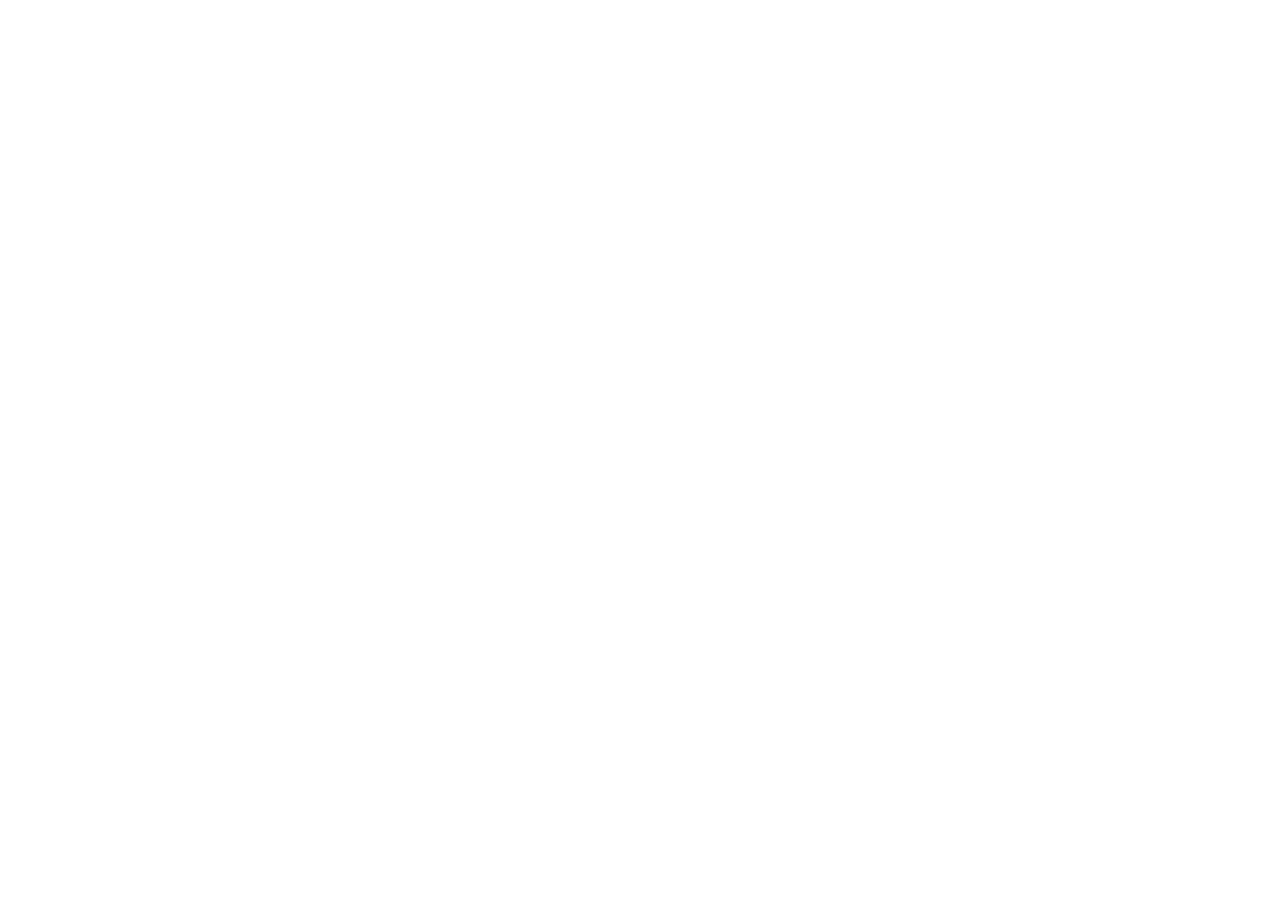
==== index.html @ e2b9d7f5 "Minor edits" ====
<!DOCTYPE html>
<html lang="en">
  <head>
    <meta charset="UTF-8" />
    <meta http-equiv="X-UA-Compatible" content="IE=edge" />
    <meta name="viewport" content="width=device-width, initial-scale=1.0" />
    <title>Document</title>

    <link rel="stylesheet" type="text/css" href="index.css"
  </head>
  <body>
    <a href="contact"></a>
  </body>
</html>
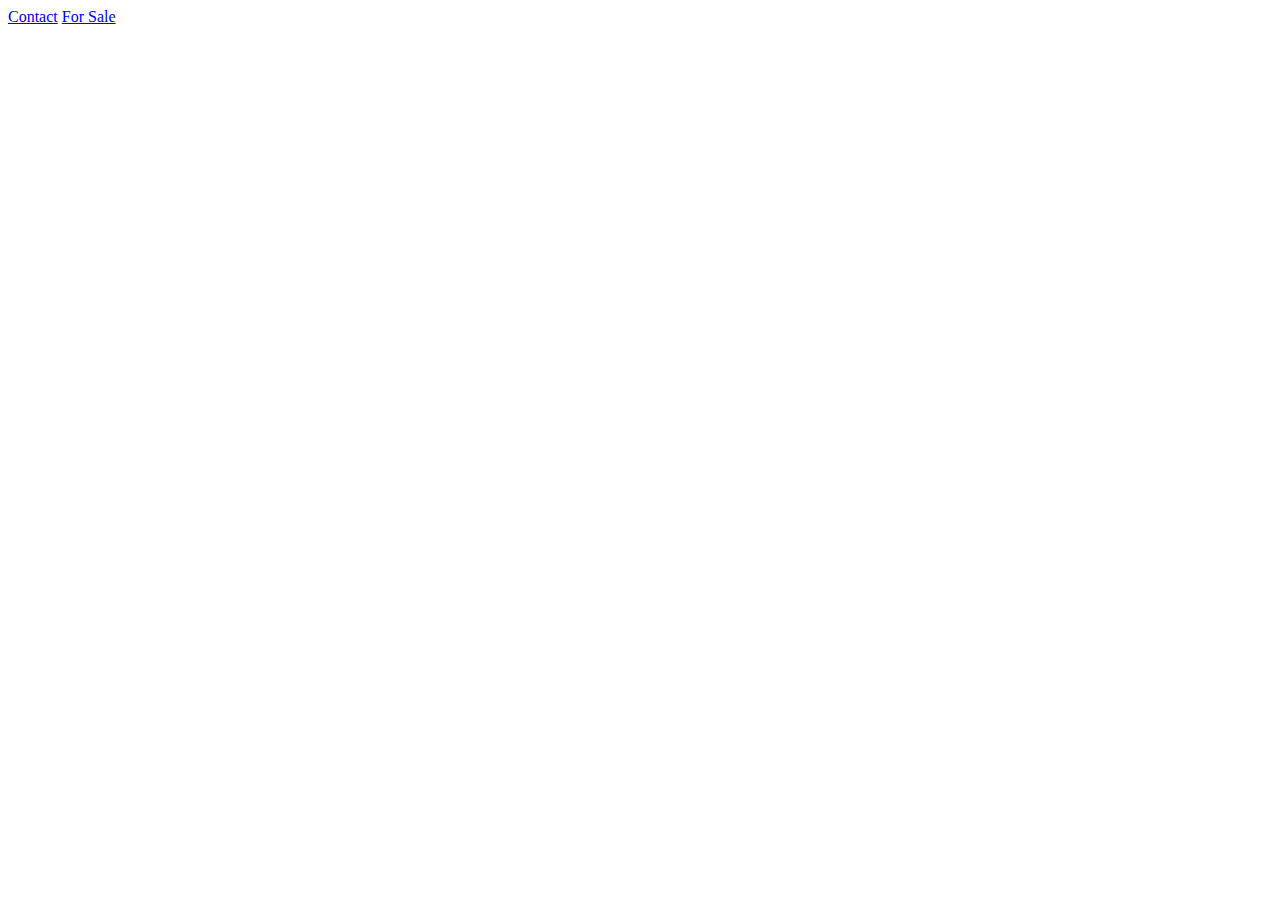
==== commit 3183fbf1: "starts layout" ====
--- a/index.html
+++ b/index.html
@@ -4,11 +4,14 @@
     <meta charset="UTF-8" />
     <meta http-equiv="X-UA-Compatible" content="IE=edge" />
     <meta name="viewport" content="width=device-width, initial-scale=1.0" />
-    <title>Document</title>
+    <title>For Sale</title>
 
-    <link rel="stylesheet" type="text/css" href="index.css"
+    <link rel="stylesheet" type="text/css" href="index.css" />
   </head>
+
+  <header></header>
   <body>
-    <a href="contact"></a>
+    <a href="contact">Contact</a>
+    <a href="for-sale.html" .\>For Sale</a>
   </body>
 </html>
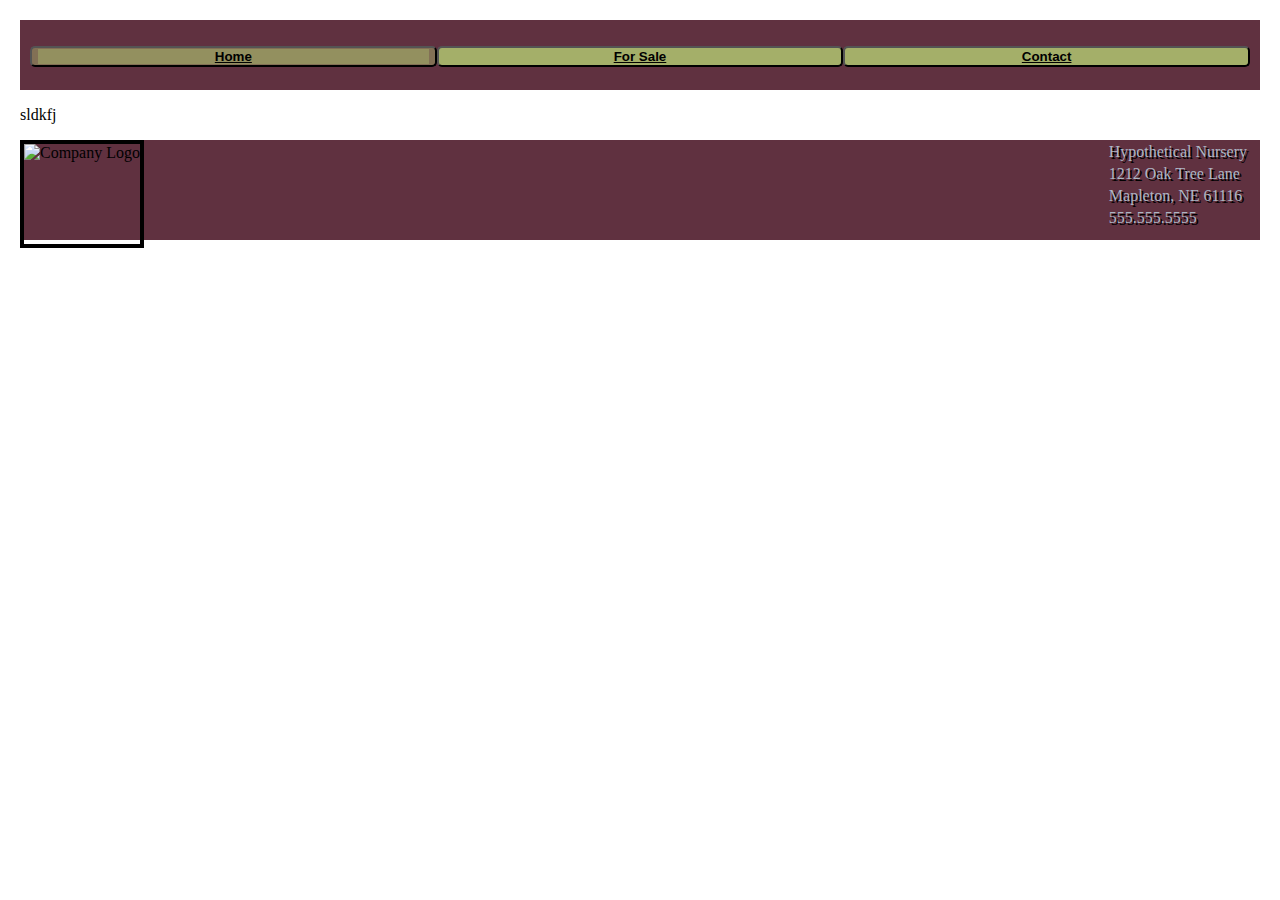
==== commit 5d530d5a: "added header and footer with css" ====
--- a/index.html
+++ b/index.html
@@ -5,13 +5,57 @@
     <meta http-equiv="X-UA-Compatible" content="IE=edge" />
     <meta name="viewport" content="width=device-width, initial-scale=1.0" />
     <title>For Sale</title>
-
+    <!-- CSS only -->
+    <link
+      href="https://cdn.jsdelivr.net/npm/bootstrap@5.1.0/dist/css/bootstrap.min.css"
+      rel="stylesheet"
+      integrity="sha384-KyZXEAg3QhqLMpG8r+8fhAXLRk2vvoC2f3B09zVXn8CA5QIVfZOJ3BCsw2P0p/We"
+      crossorigin="anonymous"
+    />
     <link rel="stylesheet" type="text/css" href="index.css" />
   </head>
 
-  <header></header>
+  <header class="header">
+    <ul>
+      <button class="disabled-button">
+        <li>
+          <a href="index.html" .\ class="disabled-button" title="Home">Home</a>
+        </li>
+      </button>
+      <button>
+        <li>
+          <a href="for-sale.html" .\ title="For Sale">For Sale</a>
+        </li>
+      </button>
+      <button>
+        <li>
+          <a href="contact.html" .\ title="Contact">Contact</a>
+        </li>
+      </button>
+    </ul>
+  </header>
+
   <body>
-    <a href="contact">Contact</a>
-    <a href="for-sale.html" .\>For Sale</a>
+    <p>sldkfj</p>
+    <footer class="footer">
+      <img
+        class="footer-img"
+        src="https://previews.123rf.com/images/beta757/beta7571405/beta757140500016/28464379-oak-tree-isolated-on-black-round.jpg"
+        alt="Company Logo"
+        title="Hypothetical Nursery"
+      />
+      <div>
+        <p>Hypothetical Nursery</p>
+        <p>1212 Oak Tree Lane</p>
+        <p>Mapleton, NE 61116</p>
+        <p>555.555.5555</p>
+      </div>
+    </footer>
+    <!-- JavaScript Bundle with Popper -->
+    <script
+      src="https://cdn.jsdelivr.net/npm/bootstrap@5.1.0/dist/js/bootstrap.bundle.min.js"
+      integrity="sha384-U1DAWAznBHeqEIlVSCgzq+c9gqGAJn5c/t99JyeKa9xxaYpSvHU5awsuZVVFIhvj"
+      crossorigin="anonymous"
+    ></script>
   </body>
 </html>
--- a/index.css
+++ b/index.css
@@ -0,0 +1,83 @@
+body {
+  margin: 20px;
+}
+
+.header {
+  background-color: rgb(96, 49, 64);
+  height: 50px;
+}
+.footer {
+  background-color: rgb(96, 49, 64);
+  height: 100px;
+  display: flex;
+  padding-right: 10px;
+  justify-content: space-between;
+}
+header {
+  padding: 10px;
+}
+
+li a {
+  display: block;
+  flex: 0 1 calc(100% / 3);
+  color: black;
+}
+
+li a:hover {
+  color: rgb(96, 49, 64);
+}
+
+ul {
+  list-style-type: none;
+  padding-left: 0;
+}
+
+header ul {
+  display: flex;
+  flex-direction: row;
+}
+ul button {
+  flex: 0 1 calc(100% / 3);
+  font-family: Arial, Helvetica, sans-serif;
+  font-weight: bold;
+  border-radius: 5px;
+  background-color: rgb(164, 175, 105);
+}
+
+button:hover {
+  -ms-transform: scale(1.1, 1.1);
+  -webkit-transform: scale(1.1, 1.1);
+  transform: scale(1.1, 1.1);
+  transition: 500ms;
+}
+
+.disabled-button {
+  background-color: rgba(164, 175, 105, 0.5);
+}
+
+.disabled-button:hover {
+  -ms-transform: scale(1, 1);
+  -webkit-transform: scale(1, 1);
+  transform: scale(1, 1);
+  color: black;
+  cursor: default;
+}
+
+.footer-img {
+  display: block;
+  height: 100px;
+  border: solid black 4px;
+}
+
+footer div {
+  display: flex;
+  flex-direction: column;
+}
+
+footer div p {
+  color: rgb(173, 182, 196);
+  text-shadow: 2px 2px black;
+  flex-basis: auto;
+  margin: 3px;
+  max-height: 16px;
+}
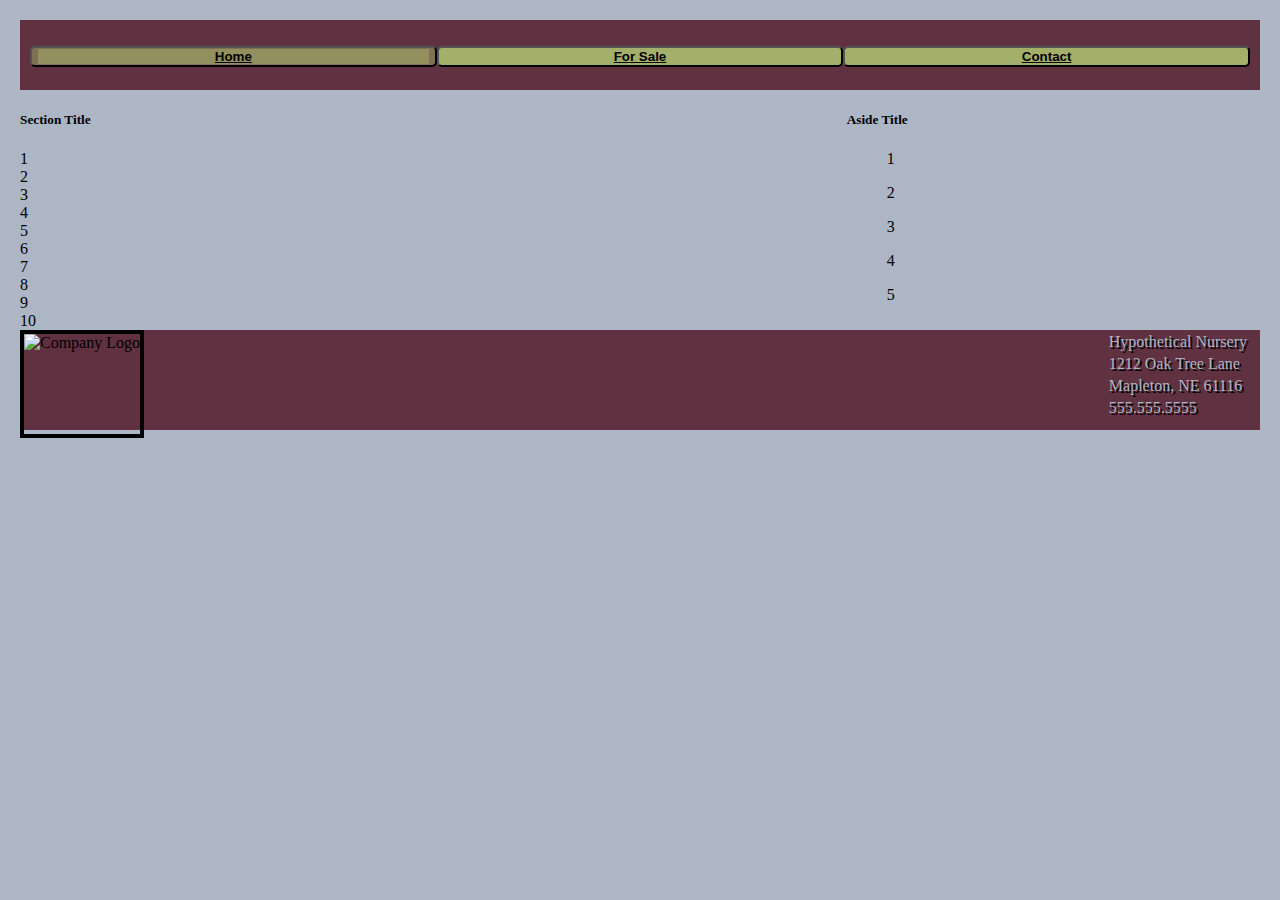
==== commit 0dc1d8ea: "adds primary containers to main pg" ====
--- a/index.html
+++ b/index.html
@@ -4,7 +4,7 @@
     <meta charset="UTF-8" />
     <meta http-equiv="X-UA-Compatible" content="IE=edge" />
     <meta name="viewport" content="width=device-width, initial-scale=1.0" />
-    <title>For Sale</title>
+    <title>Hypothetical Nursery</title>
     <!-- CSS only -->
     <link
       href="https://cdn.jsdelivr.net/npm/bootstrap@5.1.0/dist/css/bootstrap.min.css"
@@ -15,28 +15,53 @@
     <link rel="stylesheet" type="text/css" href="index.css" />
   </head>
 
-  <header class="header">
-    <ul>
-      <button class="disabled-button">
-        <li>
-          <a href="index.html" .\ class="disabled-button" title="Home">Home</a>
-        </li>
-      </button>
-      <button>
-        <li>
-          <a href="for-sale.html" .\ title="For Sale">For Sale</a>
-        </li>
-      </button>
-      <button>
-        <li>
-          <a href="contact.html" .\ title="Contact">Contact</a>
-        </li>
-      </button>
-    </ul>
-  </header>
+  <body>
+    <header class="header">
+      <ul>
+        <button class="disabled-button">
+          <li>
+            <a href="index.html" .\ class="disabled-button" title="Home"
+              >Home</a
+            >
+          </li>
+        </button>
+        <button>
+          <li>
+            <a href="for-sale.html" .\ title="For Sale">For Sale</a>
+          </li>
+        </button>
+        <button>
+          <li>
+            <a href="contact.html" .\ title="Contact">Contact</a>
+          </li>
+        </button>
+      </ul>
+    </header>
+    <main>
+      <section>
+        <h5>Section Title</h5>
+        <div>1</div>
+        <div>2</div>
+        <div>3</div>
+        <div>4</div>
+        <div>5</div>
+        <div>6</div>
+        <div>7</div>
+        <div>8</div>
+        <div>9</div>
+        <div>10</div>
+      </section>
 
-  <body>
-    <p>sldkfj</p>
+      <aside>
+        <h5>Aside Title</h5>
+        <figure>1</figure>
+        <figure>2</figure>
+        <figure>3</figure>
+        <figure>4</figure>
+        <figure>5</figure>
+      </aside>
+    </main>
+
     <footer class="footer">
       <img
         class="footer-img"
--- a/index.css
+++ b/index.css
@@ -1,5 +1,6 @@
 body {
   margin: 20px;
+  background-color: rgb(173, 182, 196);
 }
 
 .header {
@@ -81,3 +82,17 @@
   margin: 3px;
   max-height: 16px;
 }
+
+main {
+  display: flex;
+  flex-direction: row;
+  flex-flow: row wrap;
+}
+section {
+  flex: 1 1 calc((100% / 3) * 2);
+  min-width: 300px;
+}
+
+aside {
+  flex: 1 0 calc(100% / 3);
+}
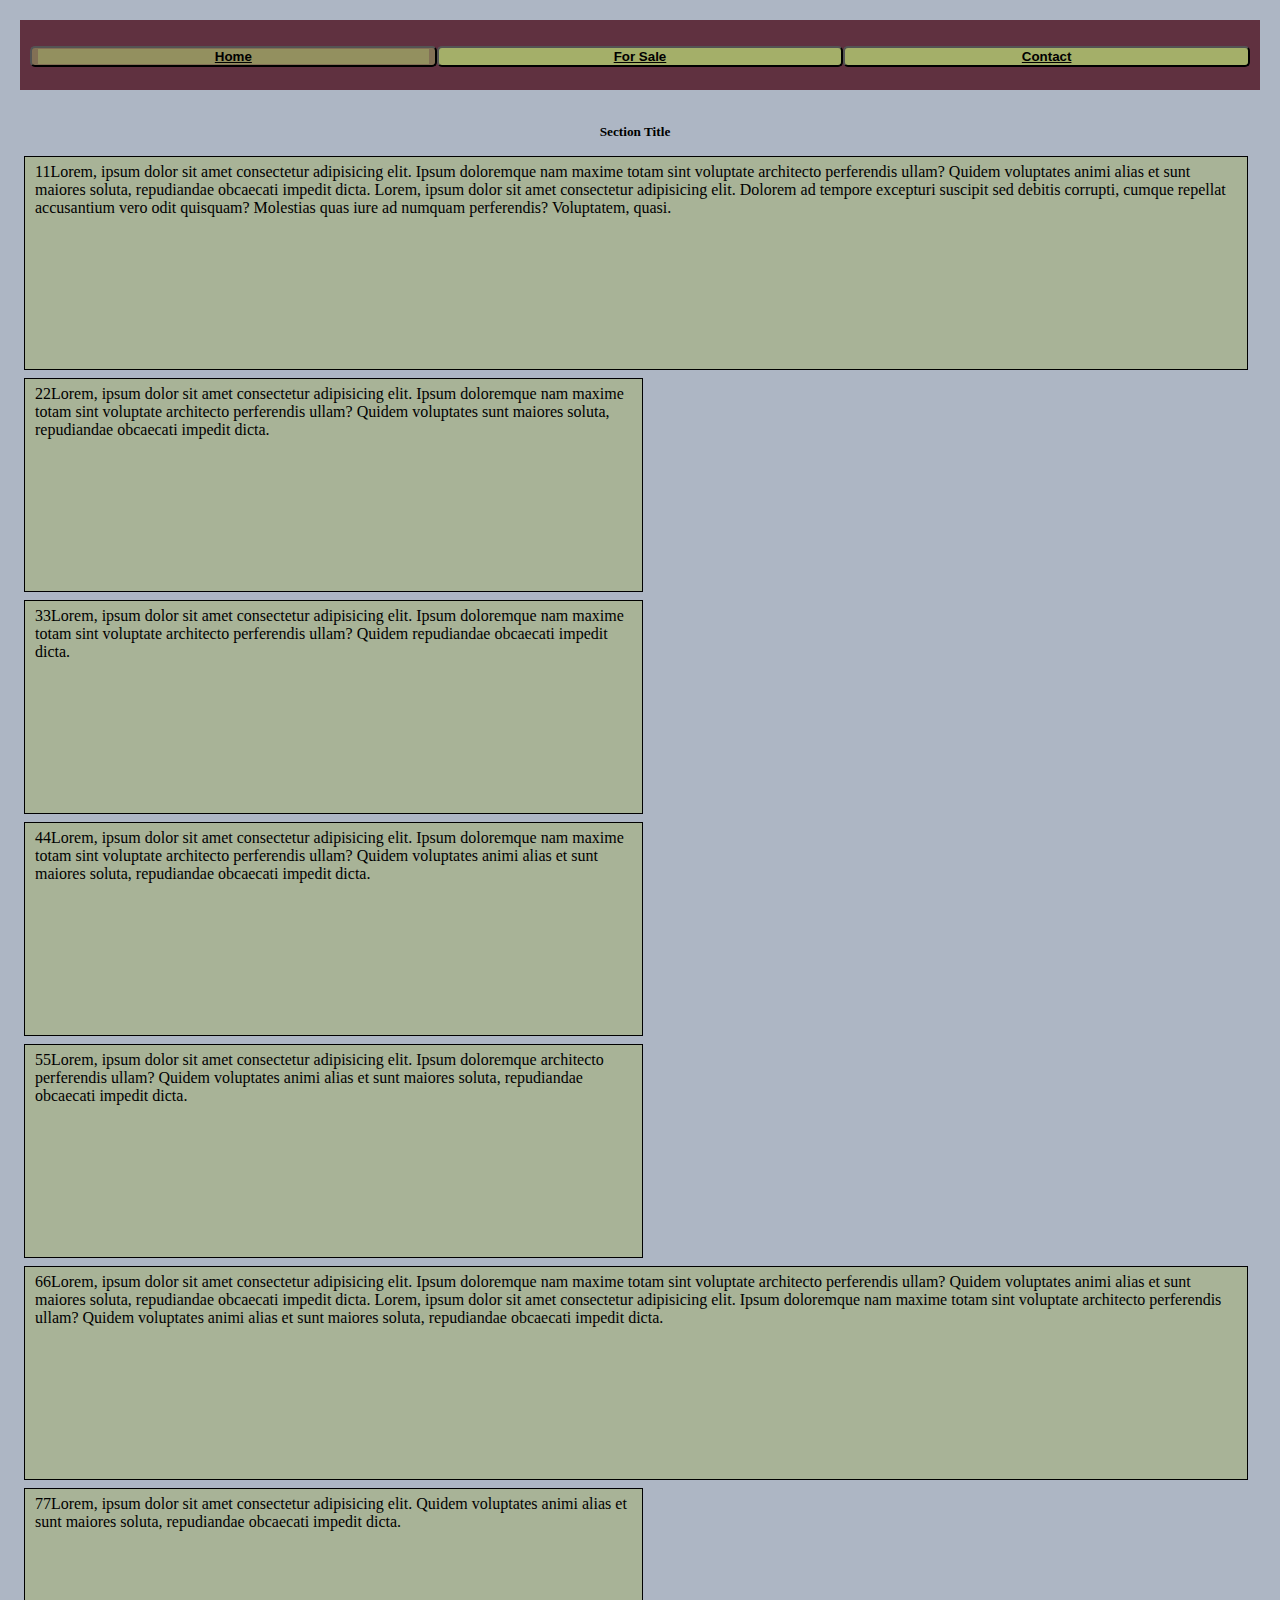
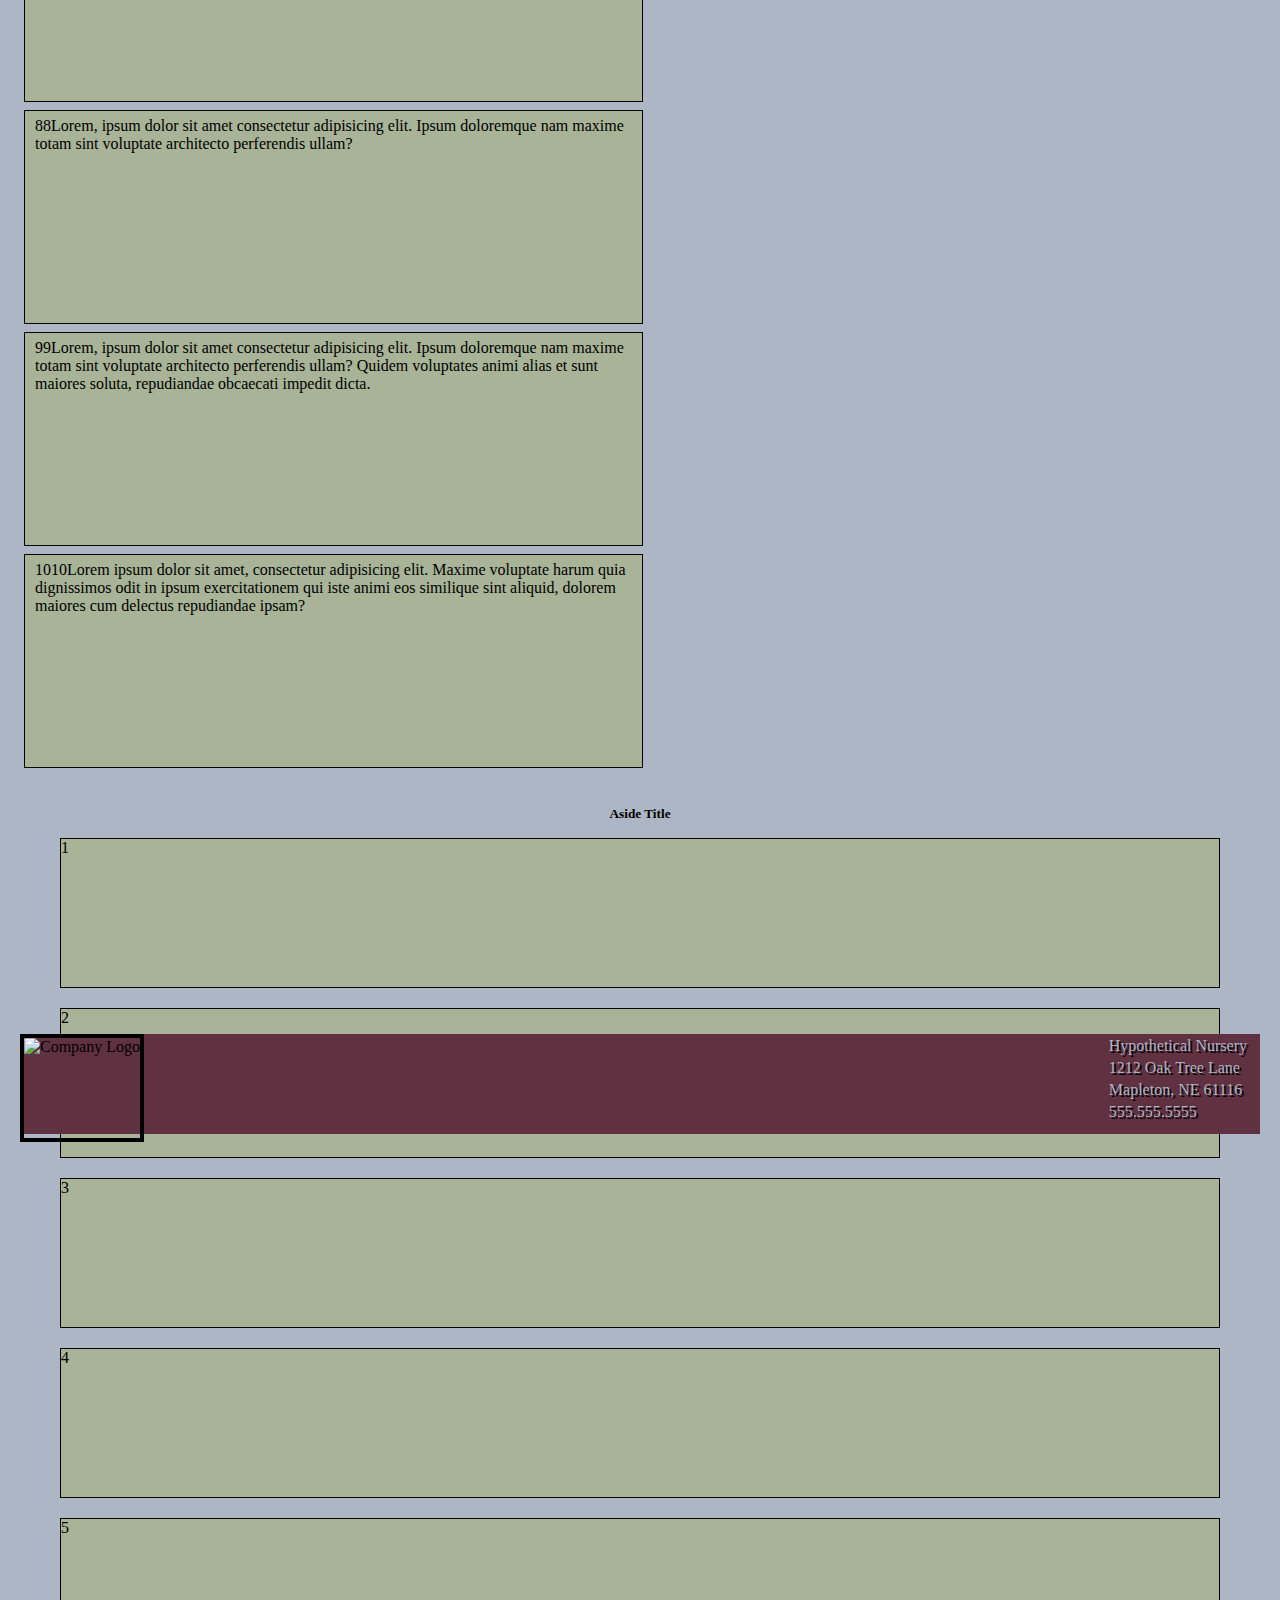
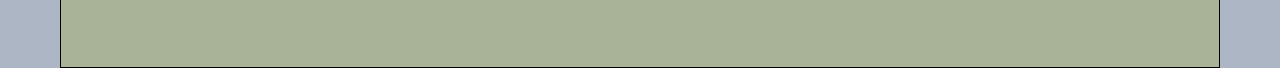
==== commit 47cbd6b1: "adds main page flex and media queries" ====
--- a/index.html
+++ b/index.html
@@ -40,16 +40,69 @@
     <main>
       <section>
         <h5>Section Title</h5>
-        <div>1</div>
-        <div>2</div>
-        <div>3</div>
-        <div>4</div>
-        <div>5</div>
-        <div>6</div>
-        <div>7</div>
-        <div>8</div>
-        <div>9</div>
-        <div>10</div>
+
+        <div>
+          11Lorem, ipsum dolor sit amet consectetur adipisicing elit. Ipsum
+          doloremque nam maxime totam sint voluptate architecto perferendis
+          ullam? Quidem voluptates animi alias et sunt maiores soluta,
+          repudiandae obcaecati impedit dicta. Lorem, ipsum dolor sit amet
+          consectetur adipisicing elit. Dolorem ad tempore excepturi suscipit
+          sed debitis corrupti, cumque repellat accusantium vero odit quisquam?
+          Molestias quas iure ad numquam perferendis? Voluptatem, quasi.
+        </div>
+        <div>
+          22Lorem, ipsum dolor sit amet consectetur adipisicing elit. Ipsum
+          doloremque nam maxime totam sint voluptate architecto perferendis
+          ullam? Quidem voluptates sunt maiores soluta, repudiandae obcaecati
+          impedit dicta.
+        </div>
+        <div>
+          33Lorem, ipsum dolor sit amet consectetur adipisicing elit. Ipsum
+          doloremque nam maxime totam sint voluptate architecto perferendis
+          ullam? Quidem repudiandae obcaecati impedit dicta.
+        </div>
+        <div>
+          44Lorem, ipsum dolor sit amet consectetur adipisicing elit. Ipsum
+          doloremque nam maxime totam sint voluptate architecto perferendis
+          ullam? Quidem voluptates animi alias et sunt maiores soluta,
+          repudiandae obcaecati impedit dicta.
+        </div>
+        <div>
+          55Lorem, ipsum dolor sit amet consectetur adipisicing elit. Ipsum
+          doloremque architecto perferendis ullam? Quidem voluptates animi alias
+          et sunt maiores soluta, repudiandae obcaecati impedit dicta.
+        </div>
+        <div>
+          66Lorem, ipsum dolor sit amet consectetur adipisicing elit. Ipsum
+          doloremque nam maxime totam sint voluptate architecto perferendis
+          ullam? Quidem voluptates animi alias et sunt maiores soluta,
+          repudiandae obcaecati impedit dicta. Lorem, ipsum dolor sit amet
+          consectetur adipisicing elit. Ipsum doloremque nam maxime totam sint
+          voluptate architecto perferendis ullam? Quidem voluptates animi alias
+          et sunt maiores soluta, repudiandae obcaecati impedit dicta.
+        </div>
+        <div>
+          77Lorem, ipsum dolor sit amet consectetur adipisicing elit. Quidem
+          voluptates animi alias et sunt maiores soluta, repudiandae obcaecati
+          impedit dicta.
+        </div>
+        <div>
+          88Lorem, ipsum dolor sit amet consectetur adipisicing elit. Ipsum
+          doloremque nam maxime totam sint voluptate architecto perferendis
+          ullam?
+        </div>
+        <div>
+          99Lorem, ipsum dolor sit amet consectetur adipisicing elit. Ipsum
+          doloremque nam maxime totam sint voluptate architecto perferendis
+          ullam? Quidem voluptates animi alias et sunt maiores soluta,
+          repudiandae obcaecati impedit dicta.
+        </div>
+        <div>
+          1010Lorem ipsum dolor sit amet, consectetur adipisicing elit. Maxime
+          voluptate harum quia dignissimos odit in ipsum exercitationem qui iste
+          animi eos similique sint aliquid, dolorem maiores cum delectus
+          repudiandae ipsam?
+        </div>
       </section>
 
       <aside>
--- a/index.css
+++ b/index.css
@@ -1,6 +1,9 @@
 body {
   margin: 20px;
   background-color: rgb(173, 182, 196);
+  height: 100vh;
+  display: flex;
+  flex-direction: column;
 }
 
 .header {
@@ -16,6 +19,10 @@
 }
 header {
   padding: 10px;
+}
+
+footer {
+  margin-top: auto;
 }
 
 li a {
@@ -88,11 +95,80 @@
   flex-direction: row;
   flex-flow: row wrap;
 }
-section {
-  flex: 1 1 calc((100% / 3) * 2);
-  min-width: 300px;
+main section {
+  flex: 1 1 80%;
+  padding-right: 10px;
+  display: flex;
+  flex-direction: row;
+  flex-flow: row wrap;
 }
 
-aside {
-  flex: 1 0 calc(100% / 3);
+main aside {
+  flex: 1 0 20%;
+  display: flex;
+  flex-direction: column;
+  min-width: 148.2px;
 }
+
+section div {
+  background-color: rgba(164, 175, 105, 0.5);
+  border: solid black 1px;
+  flex: 0 0 calc(50% - 18px);
+  min-height: 200px;
+  width: 50px;
+
+  padding: 6px 10px 6px 10px;
+  margin: 4px 4px 4px 4px;
+}
+
+section div:nth-child(5n + 2) {
+  flex: 0 0 calc(100% - 28px);
+}
+
+aside figure {
+  background-color: rgba(164, 175, 105, 0.5);
+  border: solid black 1px;
+  flex: 1 0 100%;
+  max-height: 148px;
+  margin-top: 4px;
+}
+
+h5 {
+  text-align: center;
+  width: 100%;
+  margin-bottom: 0px;
+  line-height: 40px;
+}
+
+@media (max-width: 780px) {
+  main section {
+    padding-right: 0px;
+  }
+  section div:nth-child(5n + 2) {
+    flex: 1 0 calc(100% - 28px);
+  }
+  section div {
+    flex: 1 1 calc(50% - 18px);
+    width: 50px;
+  }
+  main aside {
+    flex-direction: row;
+    flex-wrap: wrap;
+  }
+  aside figure {
+    flex: 1 1 calc(50% - 18px);
+    min-height: 148px;
+    margin: 4px 4px 4px 4px;
+  }
+}
+@media (max-width: 550px) {
+  section div {
+    flex: 0 0 100%;
+  }
+  main section {
+    max-width: 280;
+  }
+  section div:nth-child(5n + 2) {
+    flex: 1 0 100%;
+  }
+}
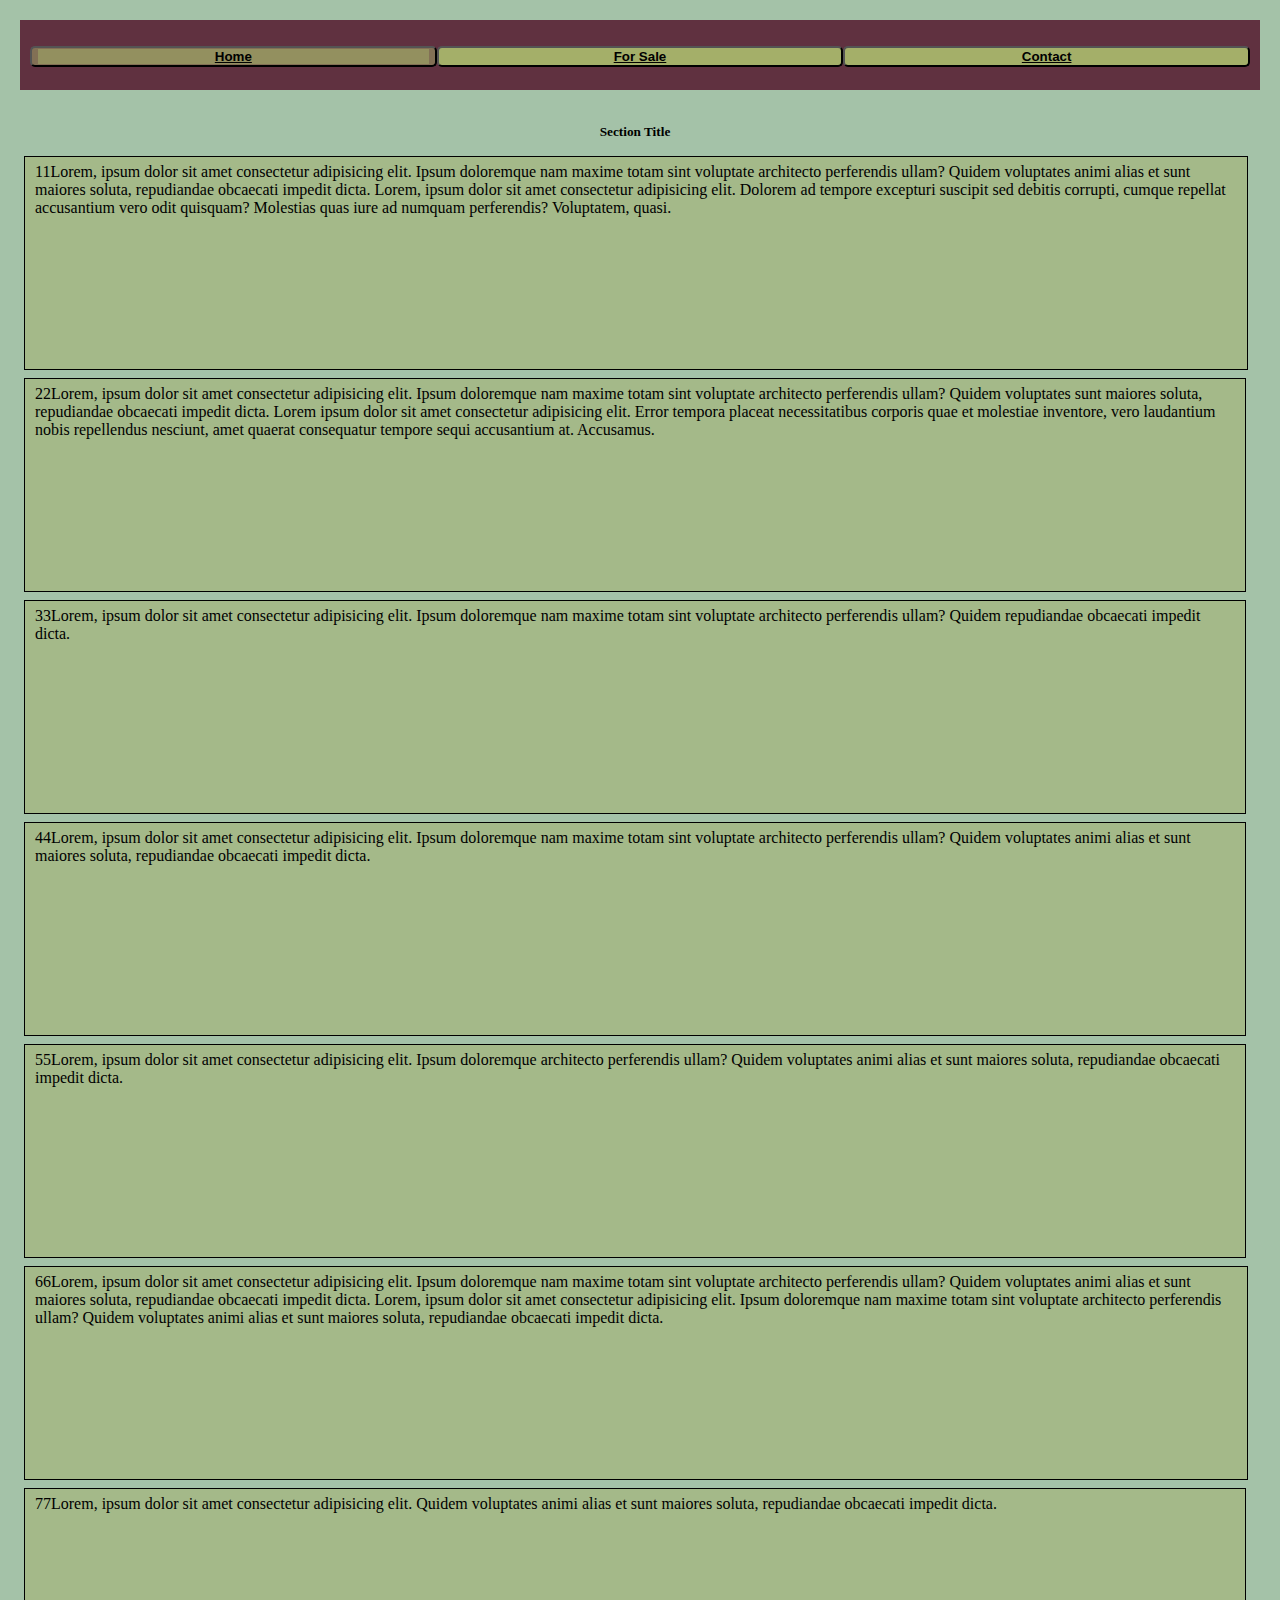
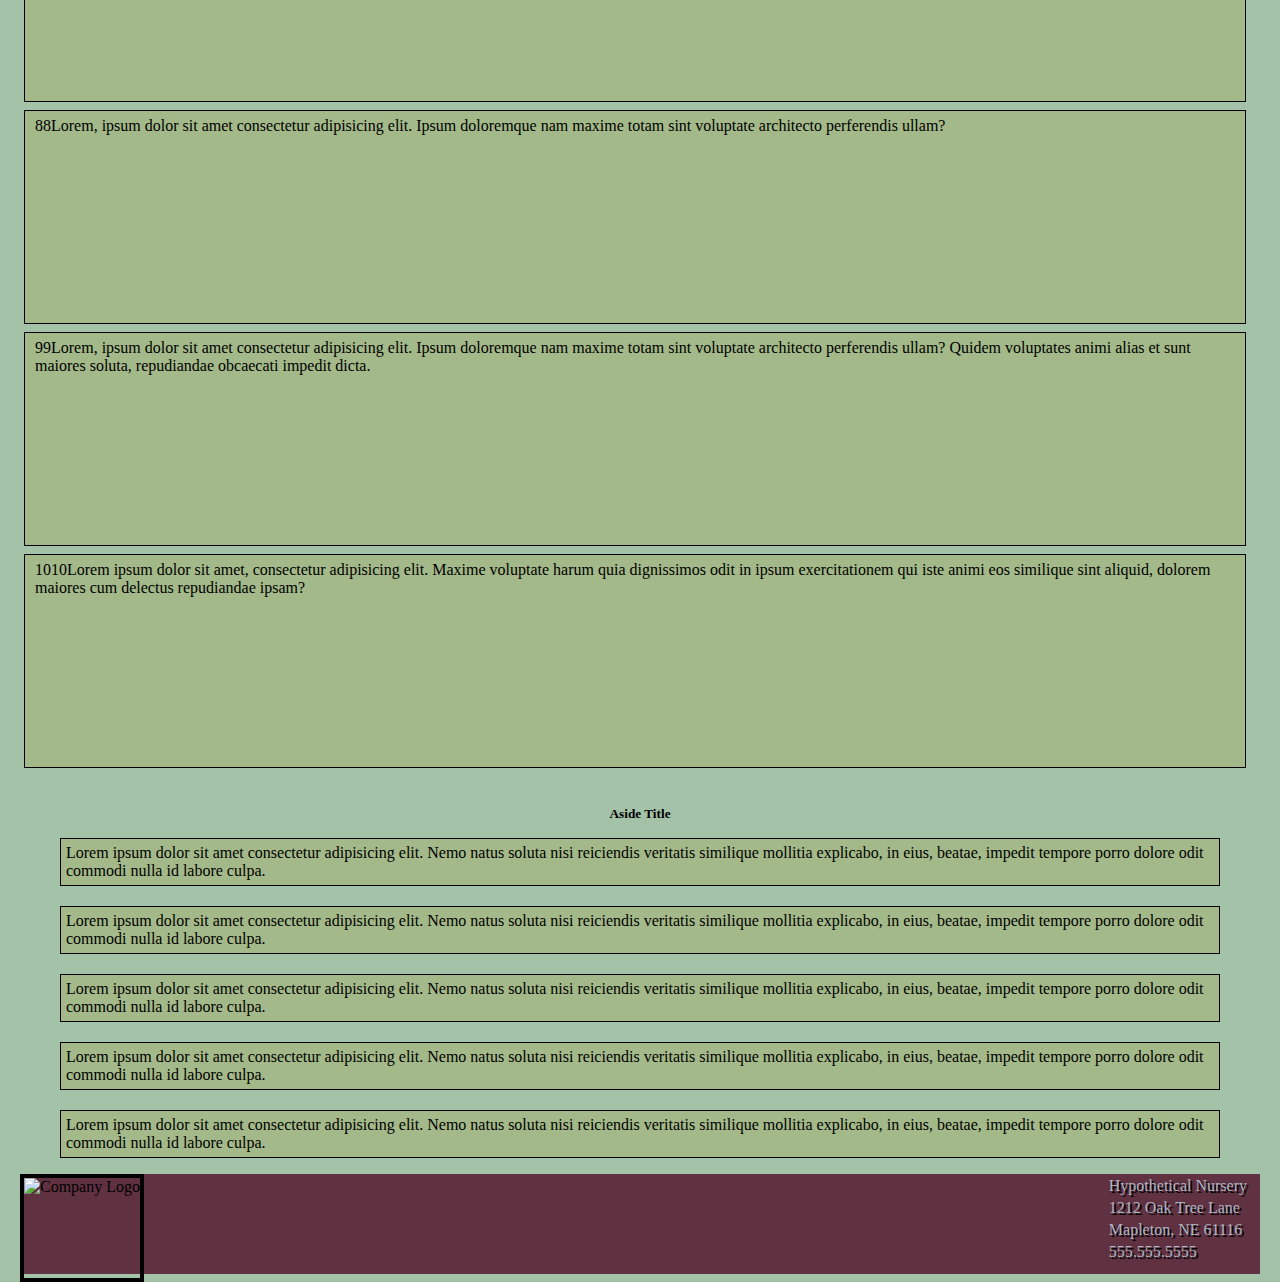
==== commit 5a9bd6fc: "adds functional main page" ====
--- a/index.html
+++ b/index.html
@@ -54,7 +54,10 @@
           22Lorem, ipsum dolor sit amet consectetur adipisicing elit. Ipsum
           doloremque nam maxime totam sint voluptate architecto perferendis
           ullam? Quidem voluptates sunt maiores soluta, repudiandae obcaecati
-          impedit dicta.
+          impedit dicta. Lorem ipsum dolor sit amet consectetur adipisicing
+          elit. Error tempora placeat necessitatibus corporis quae et molestiae
+          inventore, vero laudantium nobis repellendus nesciunt, amet quaerat
+          consequatur tempore sequi accusantium at. Accusamus.
         </div>
         <div>
           33Lorem, ipsum dolor sit amet consectetur adipisicing elit. Ipsum
@@ -107,11 +110,36 @@
 
       <aside>
         <h5>Aside Title</h5>
-        <figure>1</figure>
-        <figure>2</figure>
-        <figure>3</figure>
-        <figure>4</figure>
-        <figure>5</figure>
+        <figure>
+          Lorem ipsum dolor sit amet consectetur adipisicing elit. Nemo natus
+          soluta nisi reiciendis veritatis similique mollitia explicabo, in
+          eius, beatae, impedit tempore porro dolore odit commodi nulla id
+          labore culpa.
+        </figure>
+        <figure>
+          Lorem ipsum dolor sit amet consectetur adipisicing elit. Nemo natus
+          soluta nisi reiciendis veritatis similique mollitia explicabo, in
+          eius, beatae, impedit tempore porro dolore odit commodi nulla id
+          labore culpa.
+        </figure>
+        <figure>
+          Lorem ipsum dolor sit amet consectetur adipisicing elit. Nemo natus
+          soluta nisi reiciendis veritatis similique mollitia explicabo, in
+          eius, beatae, impedit tempore porro dolore odit commodi nulla id
+          labore culpa.
+        </figure>
+        <figure>
+          Lorem ipsum dolor sit amet consectetur adipisicing elit. Nemo natus
+          soluta nisi reiciendis veritatis similique mollitia explicabo, in
+          eius, beatae, impedit tempore porro dolore odit commodi nulla id
+          labore culpa.
+        </figure>
+        <figure>
+          Lorem ipsum dolor sit amet consectetur adipisicing elit. Nemo natus
+          soluta nisi reiciendis veritatis similique mollitia explicabo, in
+          eius, beatae, impedit tempore porro dolore odit commodi nulla id
+          labore culpa.
+        </figure>
       </aside>
     </main>
 
--- a/index.css
+++ b/index.css
@@ -1,6 +1,6 @@
 body {
   margin: 20px;
-  background-color: rgb(173, 182, 196);
+  background-color: rgb(164, 194, 168);
   height: 100vh;
   display: flex;
   flex-direction: column;
@@ -113,7 +113,7 @@
 section div {
   background-color: rgba(164, 175, 105, 0.5);
   border: solid black 1px;
-  flex: 0 0 calc(50% - 18px);
+  flex: 1 0 calc(50% - 18px);
   min-height: 200px;
   width: 50px;
 
@@ -122,15 +122,16 @@
 }
 
 section div:nth-child(5n + 2) {
-  flex: 0 0 calc(100% - 28px);
+  flex: 1 0 calc(100% - 28px);
 }
 
 aside figure {
   background-color: rgba(164, 175, 105, 0.5);
   border: solid black 1px;
-  flex: 1 0 100%;
-  max-height: 148px;
+  flex: 0 1 100%;
+  height: auto;
   margin-top: 4px;
+  padding: 5px 5px 5px 5px;
 }
 
 h5 {
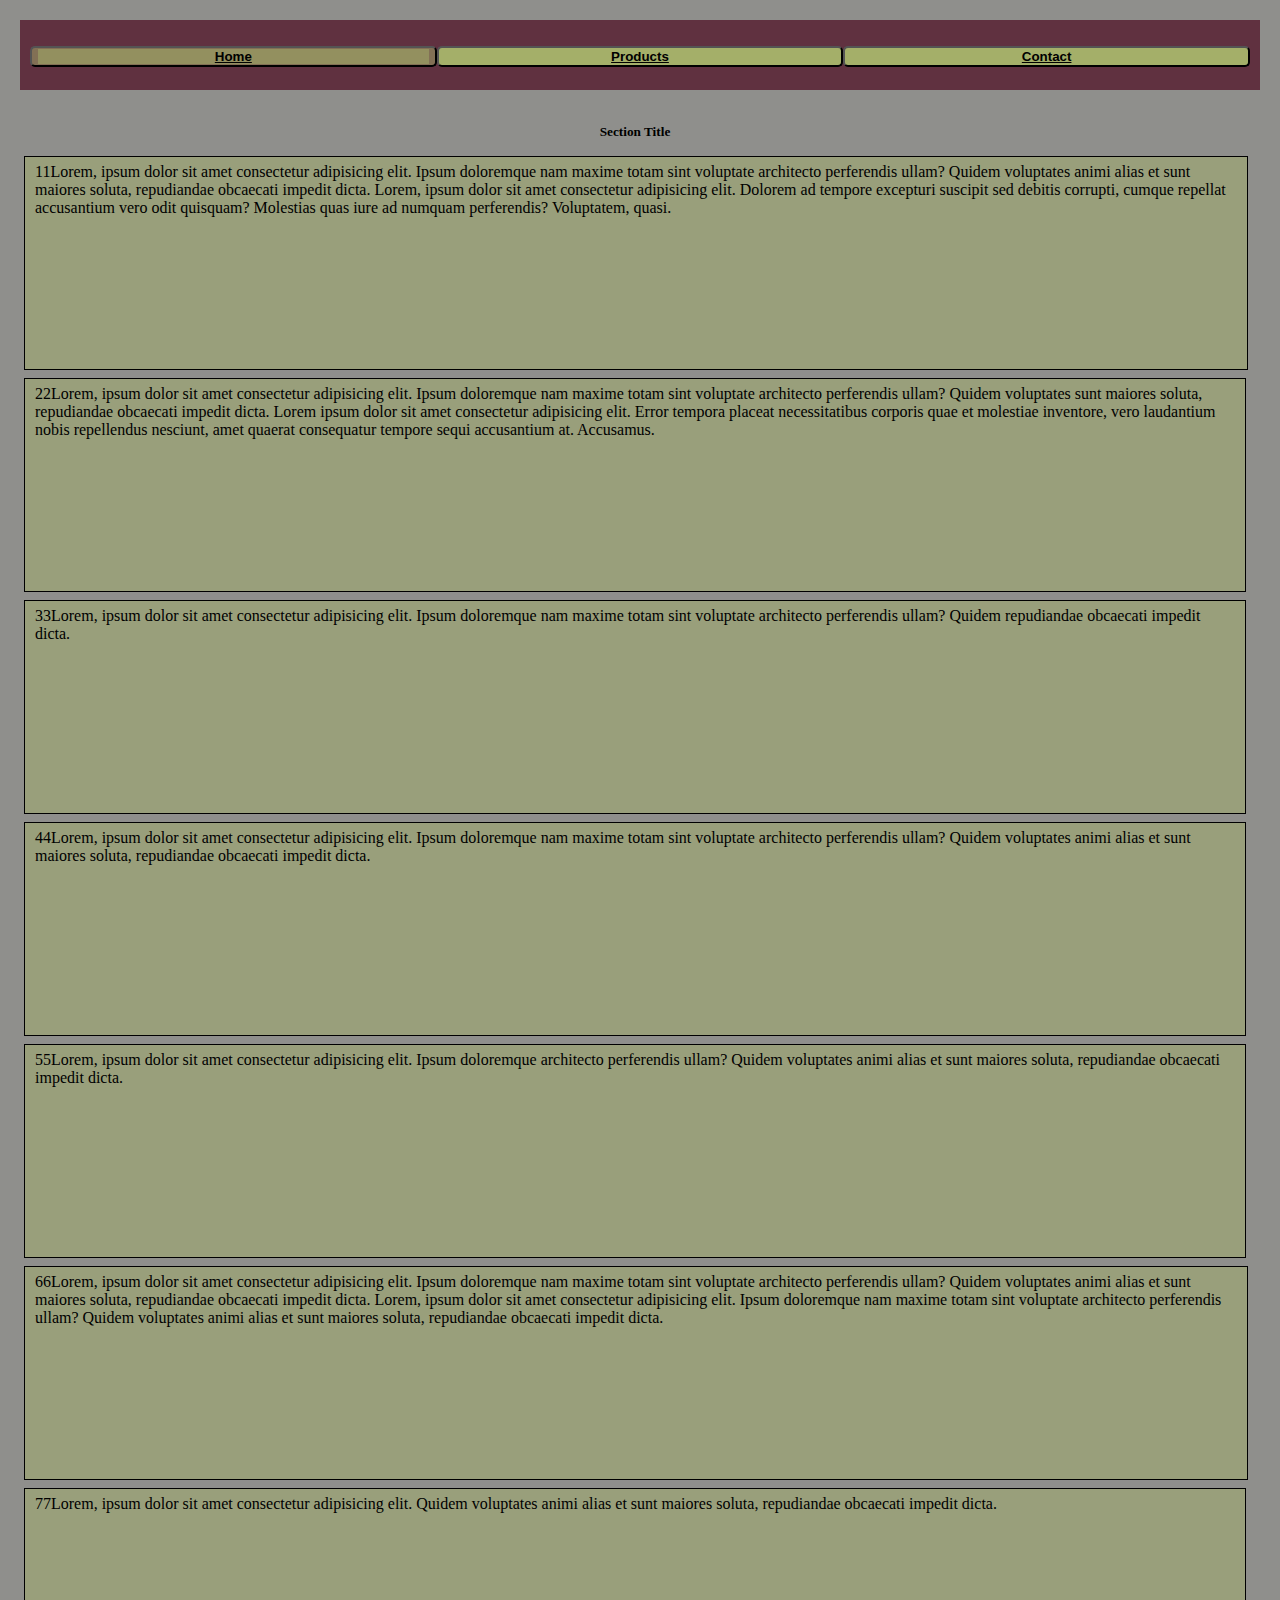
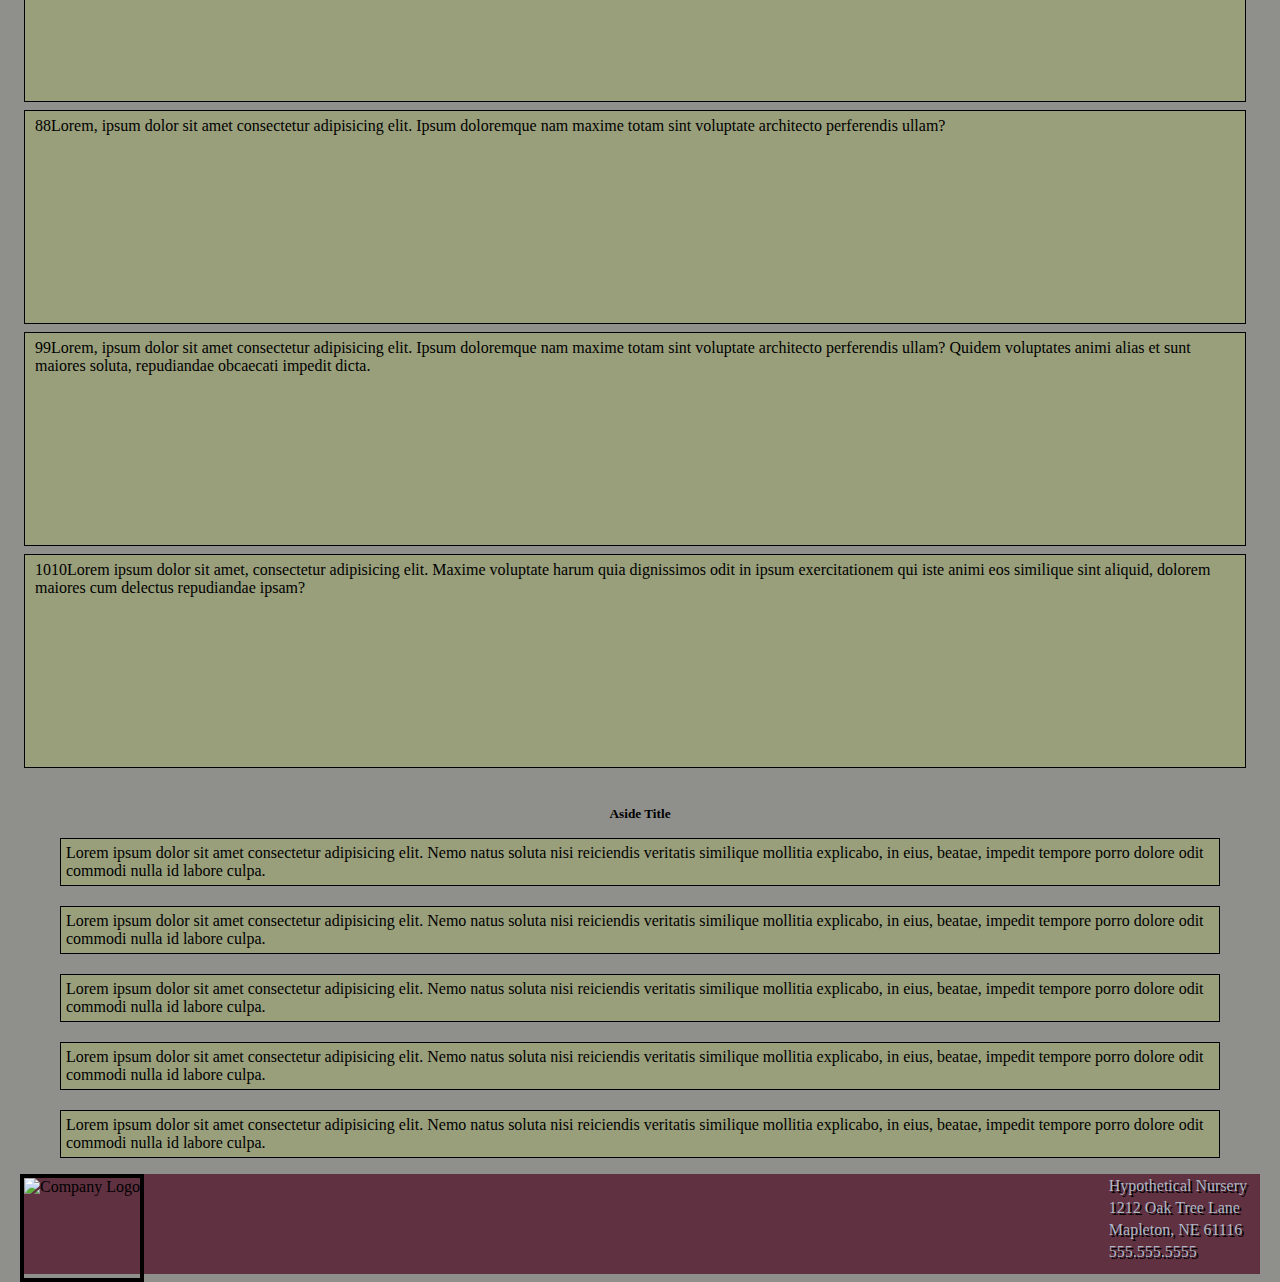
==== commit dff0ba2b: "adds content and function to contact page" ====
--- a/index.html
+++ b/index.html
@@ -27,7 +27,7 @@
         </button>
         <button>
           <li>
-            <a href="for-sale.html" .\ title="For Sale">For Sale</a>
+            <a href="for-sale.html" .\ title="For Sale">Products</a>
           </li>
         </button>
         <button>
--- a/index.css
+++ b/index.css
@@ -1,6 +1,6 @@
 body {
   margin: 20px;
-  background-color: rgb(164, 194, 168);
+  background-color: rgb(143, 143, 140);
   height: 100vh;
   display: flex;
   flex-direction: column;
@@ -53,10 +53,11 @@
 }
 
 button:hover {
-  -ms-transform: scale(1.1, 1.1);
-  -webkit-transform: scale(1.1, 1.1);
-  transform: scale(1.1, 1.1);
-  transition: 500ms;
+  -ms-transform: scale(1.05, 1.05);
+  -webkit-transform: scale(1.05, 1.05);
+  transform: scale(1.05, 1.05);
+  transition: 200ms;
+  background-color: ivory;
 }
 
 .disabled-button {
@@ -141,6 +142,68 @@
   line-height: 40px;
 }
 
+/* BEGINNING OF FOR SALE PAGE */
+.vertical-menu {
+  width: 280px;
+  padding-right: 10px;
+}
+
+.vertical-menu a {
+  background-color: rgb(172, 235, 152);
+  color: black;
+  display: block;
+  padding: 12px;
+  text-decoration: none;
+}
+
+.vertical-menu a:hover,
+#back-to-top:hover {
+  background-color: rgba(171, 235, 152, 0.329);
+  color: ivory;
+}
+
+.img-fluid {
+  width: 50%;
+  border-radius: 5px;
+}
+.img-scale:hover {
+  -ms-transform: scale(2, 2) translate(40px, 40px);
+  -webkit-transform: scale(2, 2) translate(40px, 40px);
+  transform: scale(2, 2) translate(40px, 40px);
+  transition: 200ms;
+}
+
+section article {
+  display: flex;
+  flex-direction: column;
+  background-color: rgb(221, 221, 215);
+  border: solid rgb(42, 43, 46) 1px;
+  font-family: "Segoe UI", Tahoma, Geneva, Verdana, sans-serif;
+  flex: 1 0 calc(50% - 30px);
+  min-height: 200px;
+  width: 50px;
+  position: relative;
+
+  padding: 6px 10px 6px 10px;
+  margin: 4px 4px 4px 4px;
+}
+section.products {
+  padding-right: 0px;
+  flex: 1 1 460px;
+}
+
+article b.products {
+  margin-left: 0px;
+  font-size: large;
+}
+
+nav a {
+  position: absolute;
+  bottom: 0px;
+  right: 10px;
+  color: rgb(42, 43, 46);
+  background-color: rgb(172, 235, 152);
+}
 @media (max-width: 780px) {
   main section {
     padding-right: 0px;
@@ -161,7 +224,11 @@
     min-height: 148px;
     margin: 4px 4px 4px 4px;
   }
-}
+  section.products {
+    flex: 1 1 100%;
+  }
+}
+
 @media (max-width: 550px) {
   section div {
     flex: 0 0 100%;
@@ -172,4 +239,34 @@
   section div:nth-child(5n + 2) {
     flex: 1 0 100%;
   }
-}
+  section article {
+    min-width: 255px;
+  }
+}
+/* @media (max-width: 355px) {
+  .contact-header {
+    font-size: 16px;
+  }
+} */
+
+label,
+form p {
+  font-weight: 500;
+  width: 100px;
+  margin-bottom: 5px;
+}
+input.name-email {
+  width: 200px;
+}
+::placeholder {
+  font-weight: 300;
+}
+p.reason-radio {
+  margin-bottom: 5px;
+}
+.reason-radio {
+  width: 200px;
+}
+.radio-label {
+  width: 150px;
+}
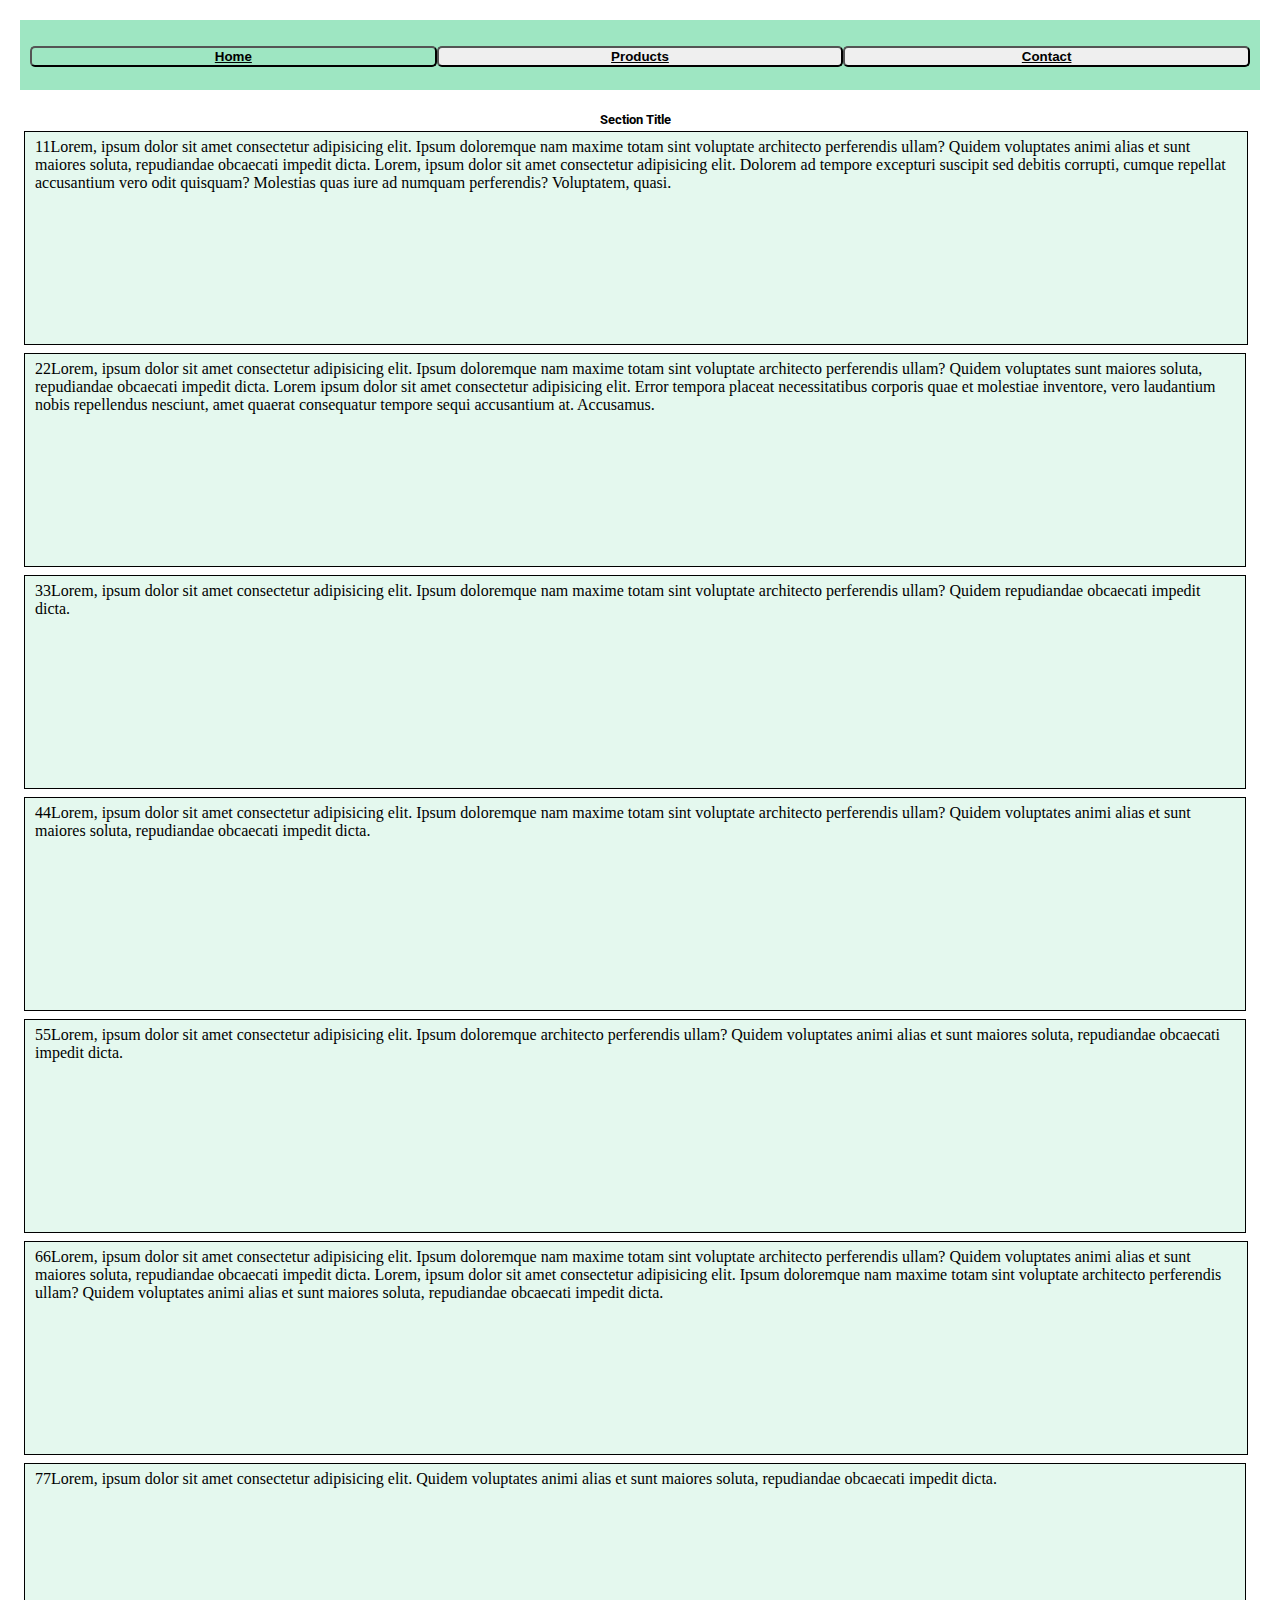
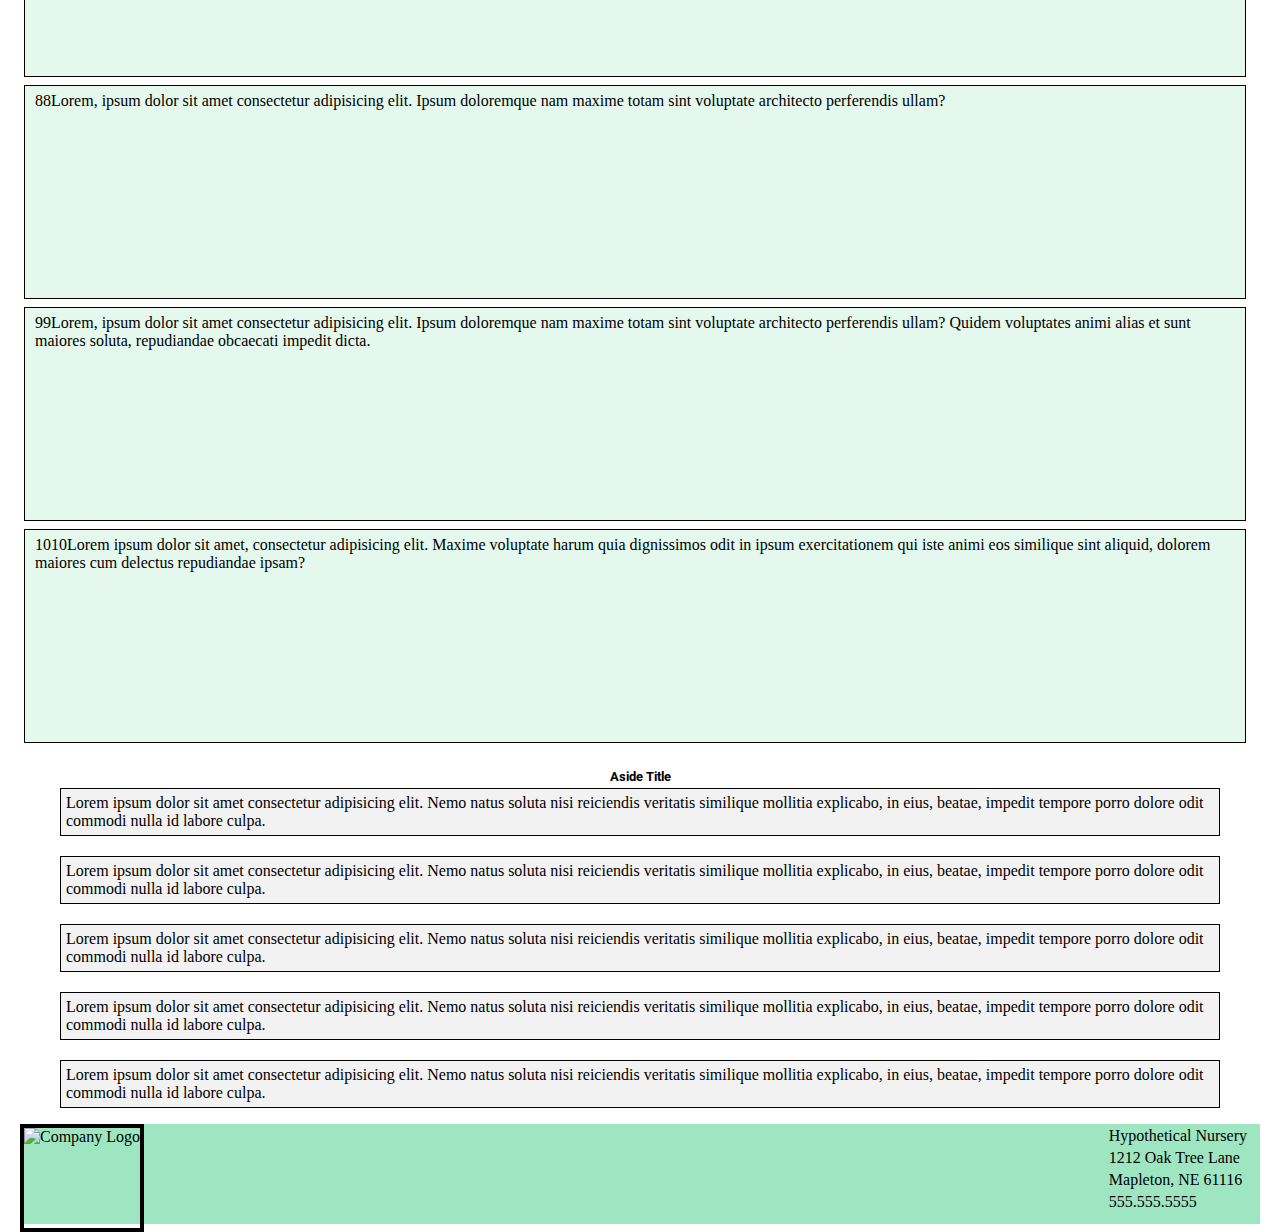
==== commit fe7e98cb: "adds external font" ====
--- a/index.html
+++ b/index.html
@@ -11,6 +11,12 @@
       rel="stylesheet"
       integrity="sha384-KyZXEAg3QhqLMpG8r+8fhAXLRk2vvoC2f3B09zVXn8CA5QIVfZOJ3BCsw2P0p/We"
       crossorigin="anonymous"
+    />
+    <link rel="preconnect" href="https://fonts.googleapis.com" />
+    <link rel="preconnect" href="https://fonts.gstatic.com" crossorigin />
+    <link
+      href="https://fonts.googleapis.com/css2?family=Roboto:wght@100&display=swap"
+      rel="stylesheet"
     />
     <link rel="stylesheet" type="text/css" href="index.css" />
   </head>
--- a/index.css
+++ b/index.css
@@ -1,17 +1,17 @@
 body {
   margin: 20px;
-  background-color: rgb(143, 143, 140);
+
   height: 100vh;
   display: flex;
   flex-direction: column;
 }
 
 .header {
-  background-color: rgb(96, 49, 64);
+  background-color: #9ee6c2;
   height: 50px;
 }
 .footer {
-  background-color: rgb(96, 49, 64);
+  background-color: #9ee6c2;
   height: 100px;
   display: flex;
   padding-right: 10px;
@@ -32,7 +32,7 @@
 }
 
 li a:hover {
-  color: rgb(96, 49, 64);
+  color: black;
 }
 
 ul {
@@ -49,7 +49,6 @@
   font-family: Arial, Helvetica, sans-serif;
   font-weight: bold;
   border-radius: 5px;
-  background-color: rgb(164, 175, 105);
 }
 
 button:hover {
@@ -57,11 +56,11 @@
   -webkit-transform: scale(1.05, 1.05);
   transform: scale(1.05, 1.05);
   transition: 200ms;
-  background-color: ivory;
+  background-color: #d3d3d3;
 }
 
 .disabled-button {
-  background-color: rgba(164, 175, 105, 0.5);
+  background-color: #9ee6c248;
 }
 
 .disabled-button:hover {
@@ -70,6 +69,7 @@
   transform: scale(1, 1);
   color: black;
   cursor: default;
+  background-color: #9ee6c248;
 }
 
 .footer-img {
@@ -84,8 +84,6 @@
 }
 
 footer div p {
-  color: rgb(173, 182, 196);
-  text-shadow: 2px 2px black;
   flex-basis: auto;
   margin: 3px;
   max-height: 16px;
@@ -102,6 +100,7 @@
   display: flex;
   flex-direction: row;
   flex-flow: row wrap;
+  align-content: flex-start;
 }
 
 main aside {
@@ -112,7 +111,7 @@
 }
 
 section div {
-  background-color: rgba(164, 175, 105, 0.5);
+  background-color: #9ee6c248;
   border: solid black 1px;
   flex: 1 0 calc(50% - 18px);
   min-height: 200px;
@@ -127,7 +126,7 @@
 }
 
 aside figure {
-  background-color: rgba(164, 175, 105, 0.5);
+  background-color: #f2f2f2;
   border: solid black 1px;
   flex: 0 1 100%;
   height: auto;
@@ -139,7 +138,9 @@
   text-align: center;
   width: 100%;
   margin-bottom: 0px;
-  line-height: 40px;
+  max-height: 40px;
+  font-family: "Roboto", sans-serif;
+  font-weight: bold;
 }
 
 /* BEGINNING OF FOR SALE PAGE */
@@ -149,7 +150,7 @@
 }
 
 .vertical-menu a {
-  background-color: rgb(172, 235, 152);
+  background-color: #d6f6e1;
   color: black;
   display: block;
   padding: 12px;
@@ -158,8 +159,10 @@
 
 .vertical-menu a:hover,
 #back-to-top:hover {
-  background-color: rgba(171, 235, 152, 0.329);
-  color: ivory;
+  background-color: #d3d3d3;
+}
+#back-to-top:hover {
+  color: black;
 }
 
 .img-fluid {
@@ -167,16 +170,16 @@
   border-radius: 5px;
 }
 .img-scale:hover {
-  -ms-transform: scale(2, 2) translate(40px, 40px);
-  -webkit-transform: scale(2, 2) translate(40px, 40px);
-  transform: scale(2, 2) translate(40px, 40px);
+  -ms-transform: scale(1.5, 1.5) translate(20px, 20px);
+  -webkit-transform: scale(1.5, 1.5) translate(20px, 20px);
+  transform: scale(1.5, 1.5) translate(20px, 20px);
   transition: 200ms;
 }
 
 section article {
   display: flex;
   flex-direction: column;
-  background-color: rgb(221, 221, 215);
+  background-color: #9ee6c248;
   border: solid rgb(42, 43, 46) 1px;
   font-family: "Segoe UI", Tahoma, Geneva, Verdana, sans-serif;
   flex: 1 0 calc(50% - 30px);
@@ -202,7 +205,6 @@
   bottom: 0px;
   right: 10px;
   color: rgb(42, 43, 46);
-  background-color: rgb(172, 235, 152);
 }
 @media (max-width: 780px) {
   main section {
@@ -243,18 +245,35 @@
     min-width: 255px;
   }
 }
-/* @media (max-width: 355px) {
-  .contact-header {
-    font-size: 16px;
-  }
-} */
-
-label,
-form p {
+@media (max-width: 465px) {
+  .form-container {
+    display: flex;
+    flex-direction: column;
+    max-width: 425 px;
+  }
+}
+
+.container {
+  display: flex;
+  justify-content: center;
+  flex-direction: column;
+  max-width: 329px;
+}
+.submit-button {
+  margin-inline-start: auto;
+}
+textarea {
+  max-width: 261px;
+}
+.form-header {
   font-weight: 500;
   width: 100px;
   margin-bottom: 5px;
 }
+
+.text-form {
+  margin-bottom: 3px;
+}
 input.name-email {
   width: 200px;
 }
@@ -270,3 +289,7 @@
 .radio-label {
   width: 150px;
 }
+.submit-button {
+  display: block;
+  float: right;
+}
